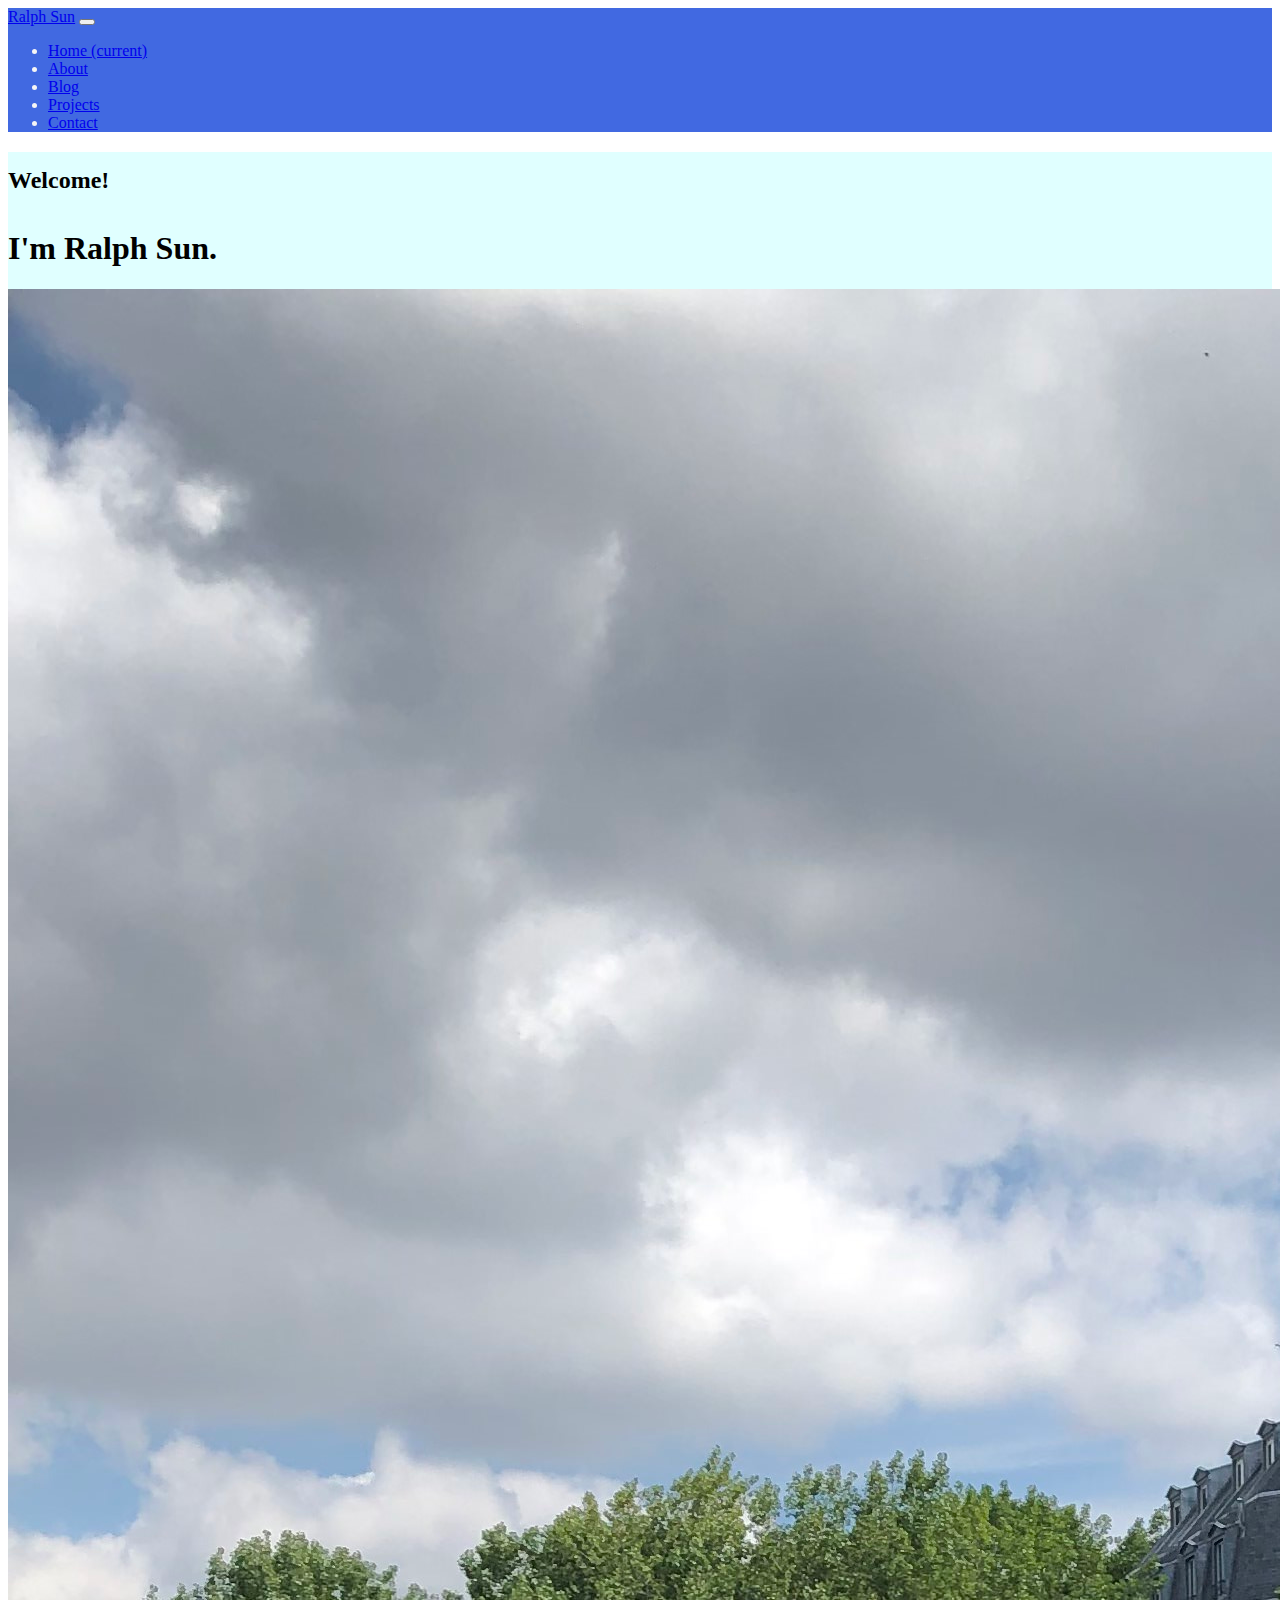
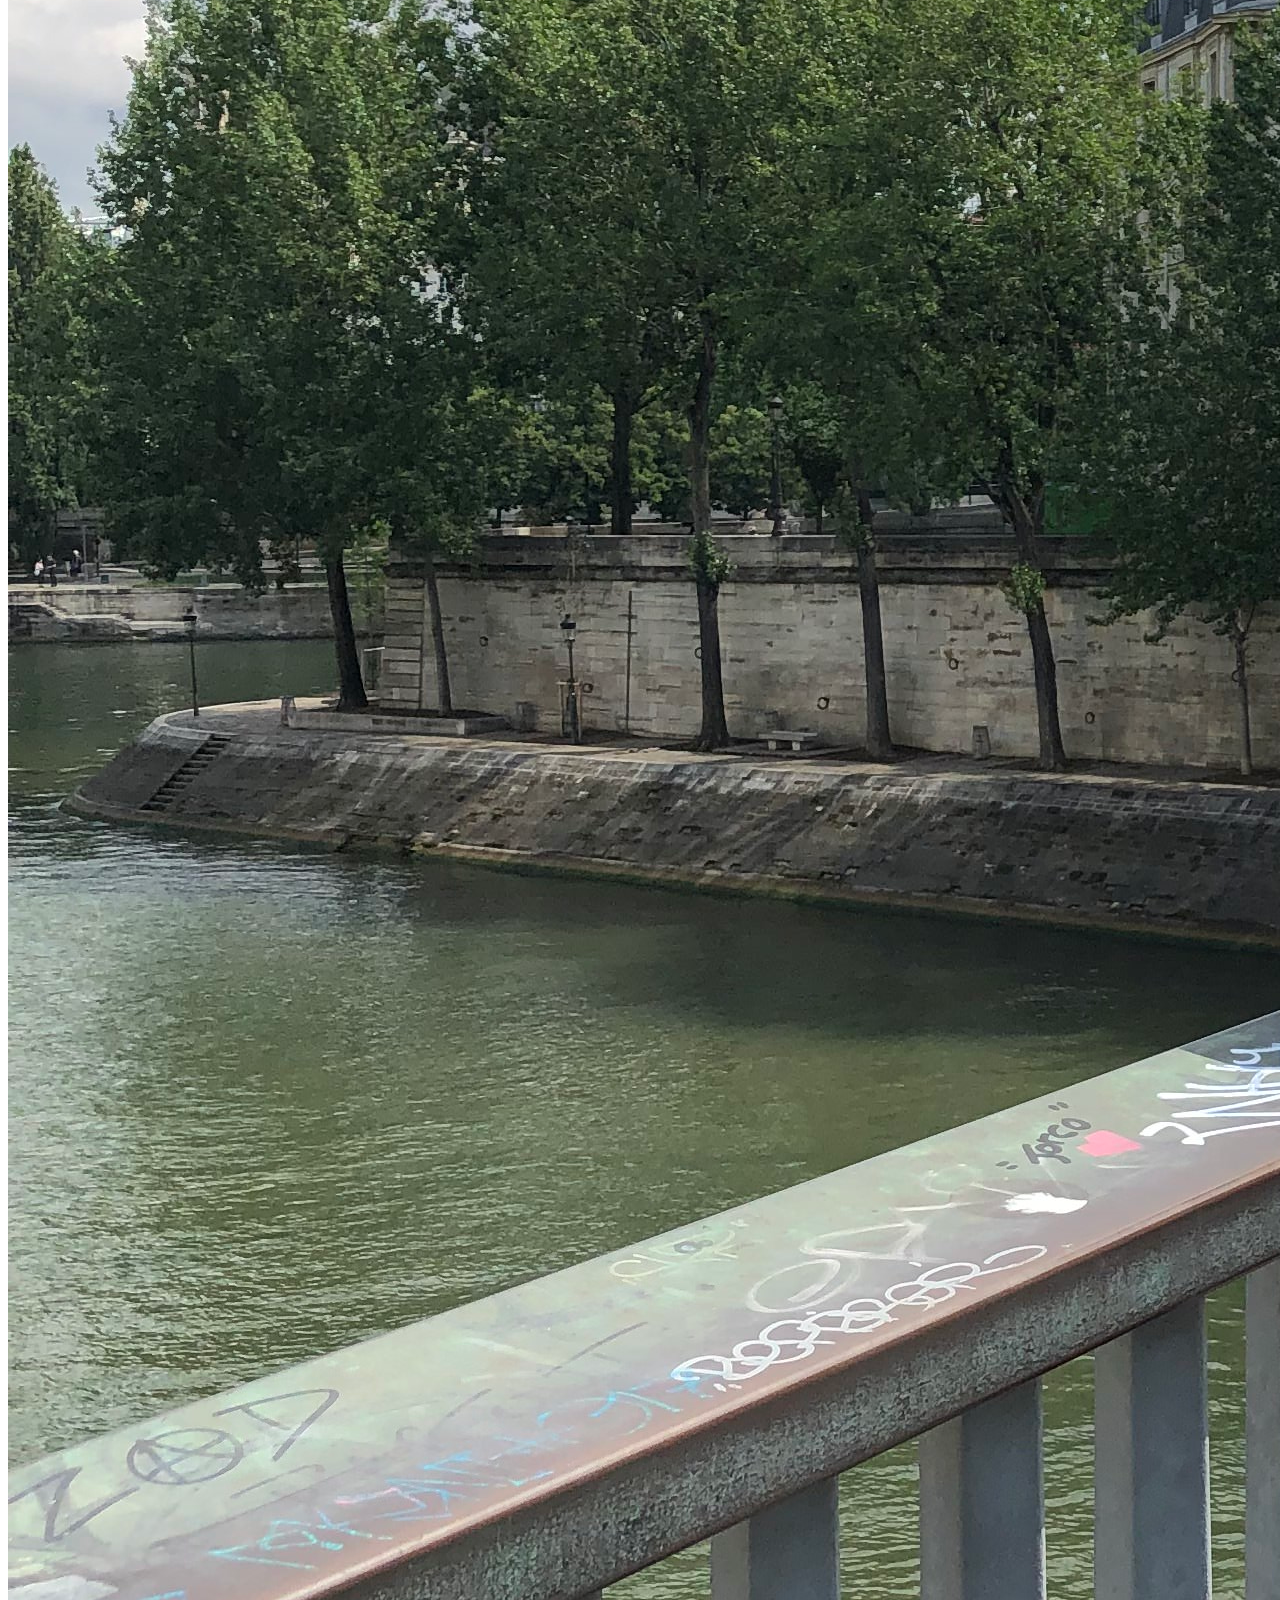
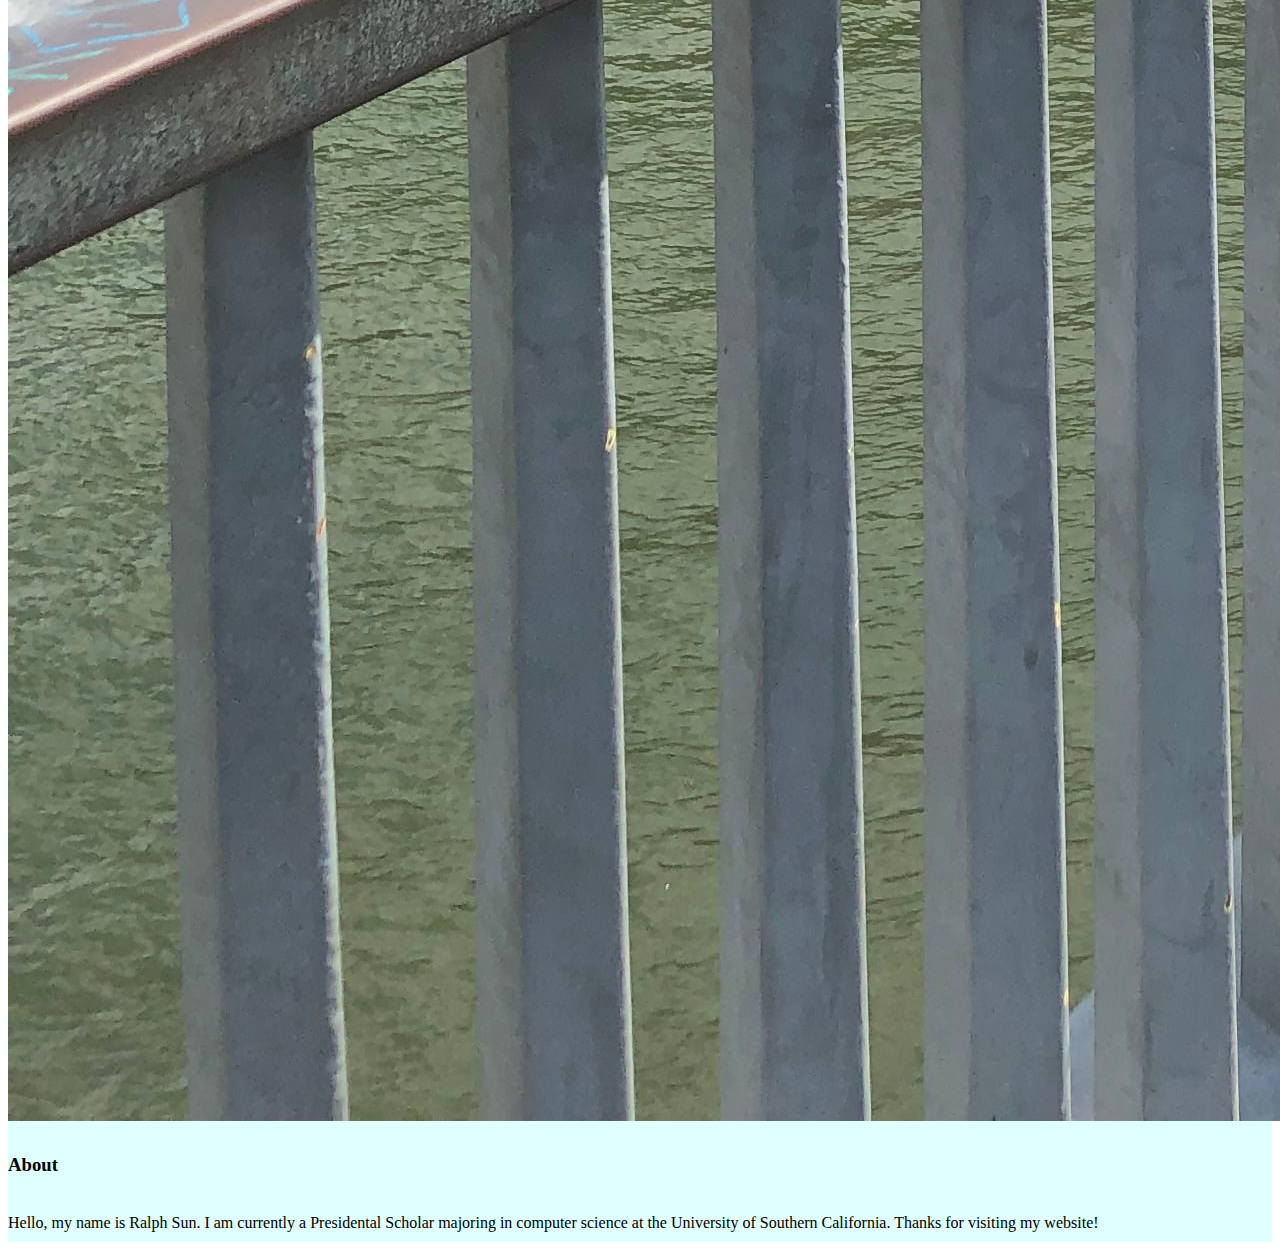
==== index.html @ d56e9500 "added new picture" ====
﻿<!DOCTYPE html>
<html lang="en-us">
<head>
    <title>Ralph Sun</title>
    <meta charset="utf-8">
    <meta name="viewport" content="width=device-width, initial-scale=1.0, shrink-to-fit=no">
    <link rel="stylesheet" href="style.css">
    <link rel="stylesheet" href="https://stackpath.bootstrapcdn.com/bootstrap/4.2.1/css/bootstrap.min.css" integrity="sha384-GJzZqFGwb1QTTN6wy59ffF1BuGJpLSa9DkKMp0DgiMDm4iYMj70gZWKYbI706tWS" crossorigin="anonymous">
</head>
<body>
    <nav class="navbar navbar-expand-lg navbar-light" style="background-color: royalblue;">
        <a class="navbar-brand" href="#">Ralph Sun</a>
        <button class="navbar-toggler" type="button" data-toggle="collapse" data-target="#navbarNav" aria-controls="navbarNav" aria-expanded="false" aria-label="Toggle navigation">
            <span class="navbar-toggler-icon"></span>
        </button>
        <div class="collapse navbar-collapse" id="navbarNav">
            <ul class="navbar-nav">
                <li class="nav-item-active">
                    <a class="nav-link" href="#">Home <span class="sr-only">(current)</span></a>
                </li>
                <li class="nav-item-active">
                    <a class="nav-link" href="#about">About</a>
                </li>
                <li class="nav-item-active">
                    <a class="nav-link" href="#blog">Blog</a>
                </li>
                <li class="nav-item-active">
                    <a class="nav-link" href="#projects">Projects</a>
                </li>
                <li class="nav-item-active">
                    <a class="nav-link" href="mailto:ralphsun@usc.edu" tabindex="-1" aria-disabled="true">Contact</a>
                </li>
            </ul>
        </div>
    </nav>

    <div class="main-content">
        <div>
            <h2>Welcome!</h2>
            <h1>I'm Ralph Sun.</h1>
        </div>
        <img src="/images/me.jpg" alt="Ralph Sun">
        <div id="about">
            <h3>About</h3>
            <p>Hello, my name is Ralph Sun.  I am currently a Presidental Scholar majoring in computer science at the University of Southern California.  Thanks for visiting my website!</p>
        </div>
    </div>

    <script src="https://code.jquery.com/jquery-3.3.1.slim.min.js" integrity="sha384-q8i/X+965DzO0rT7abK41JStQIAqVgRVzpbzo5smXKp4YfRvH+8abtTE1Pi6jizo" crossorigin="anonymous"></script>
    <script src="https://cdnjs.cloudflare.com/ajax/libs/popper.js/1.14.6/umd/popper.min.js" integrity="sha384-wHAiFfRlMFy6i5SRaxvfOCifBUQy1xHdJ/yoi7FRNXMRBu5WHdZYu1hA6ZOblgut" crossorigin="anonymous"></script>
    <script src="https://stackpath.bootstrapcdn.com/bootstrap/4.2.1/js/bootstrap.min.js" integrity="sha384-B0UglyR+jN6CkvvICOB2joaf5I4l3gm9GU6Hc1og6Ls7i6U/mkkaduKaBhlAXv9k" crossorigin="anonymous"></script>
</body>
</html>
---- style.css ----
.main-content {
    background-color: lightcyan;
}

h2 {
    padding-top: 15px;
    padding-bottom: 15px;
}

h3 {
    padding-top: 10px;
    padding-bottom: 10px;
}

p {
    padding-top: 10px;
    padding-bottom: 10px;
}

.nav-item-active {
    color: whitesmoke;
}

.navbar-toggler {
    color: whitesmoke;
}
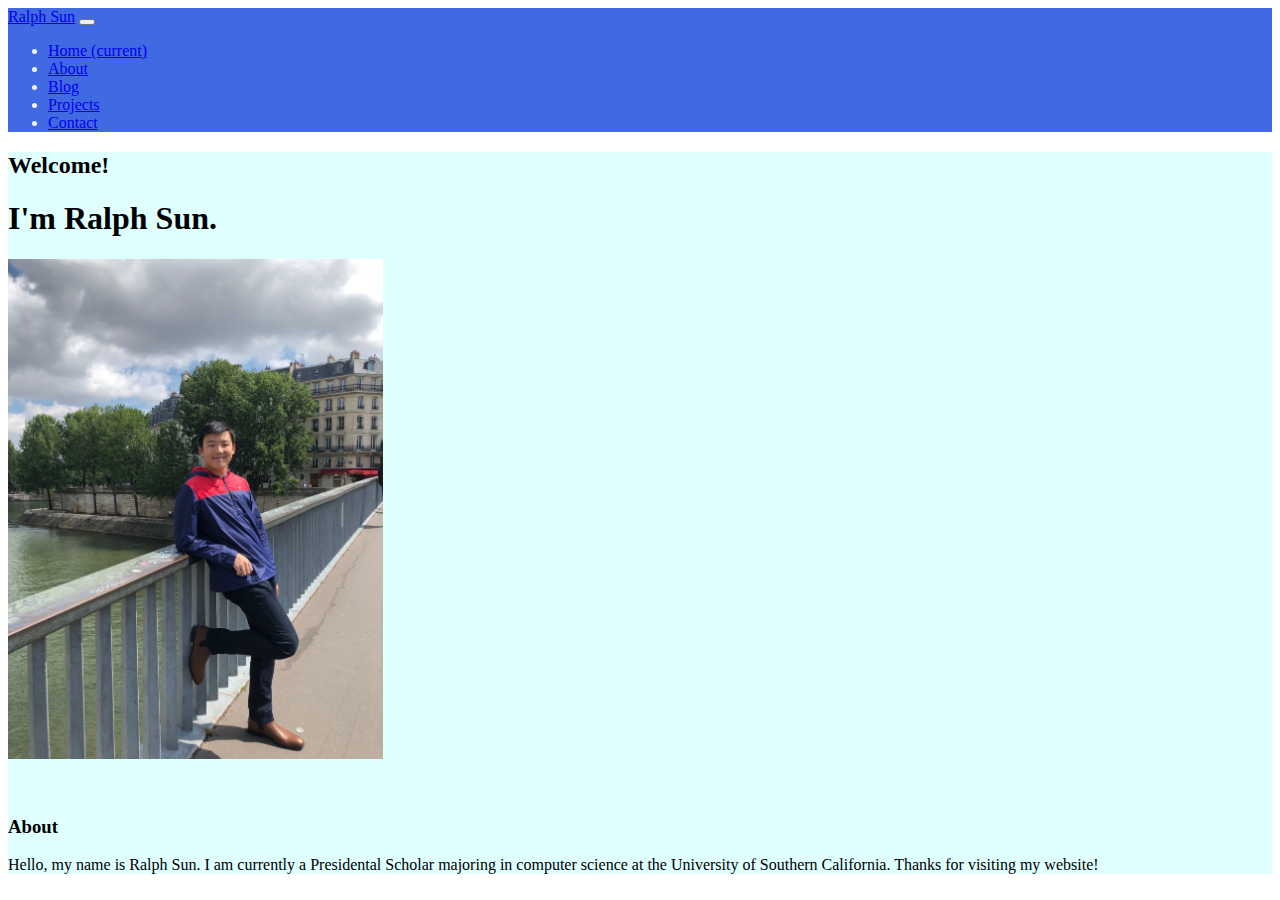
==== commit 8b01b66d: "finally the image flipped right" ====
--- a/index.html
+++ b/index.html
@@ -39,7 +39,13 @@
             <h2>Welcome!</h2>
             <h1>I'm Ralph Sun.</h1>
         </div>
-        <img src="/images/me.jpg" alt="Ralph Sun">
+        <div class="image-container">
+            <img src="images/me.jpg" alt="Ralph Sun">
+            <p>
+                Showing off my chelsea boots on the Seine.
+            </p>
+        </div>
+        
         <div id="about">
             <h3>About</h3>
             <p>Hello, my name is Ralph Sun.  I am currently a Presidental Scholar majoring in computer science at the University of Southern California.  Thanks for visiting my website!</p>
--- a/style.css
+++ b/style.css
@@ -1,20 +1,24 @@
+.image-container {
+    margin-left: auto;
+    margin-right: auto;
+}
+
+.image-container > img {
+    max-height: 500px;
+}
+
+.image-container > p {
+    text-align: center;
+    visibility: hidden;
+}
+
+.image-container:hover > p {
+    text-align: center;
+    visibility: visible;
+}
+
 .main-content {
     background-color: lightcyan;
-}
-
-h2 {
-    padding-top: 15px;
-    padding-bottom: 15px;
-}
-
-h3 {
-    padding-top: 10px;
-    padding-bottom: 10px;
-}
-
-p {
-    padding-top: 10px;
-    padding-bottom: 10px;
 }
 
 .nav-item-active {
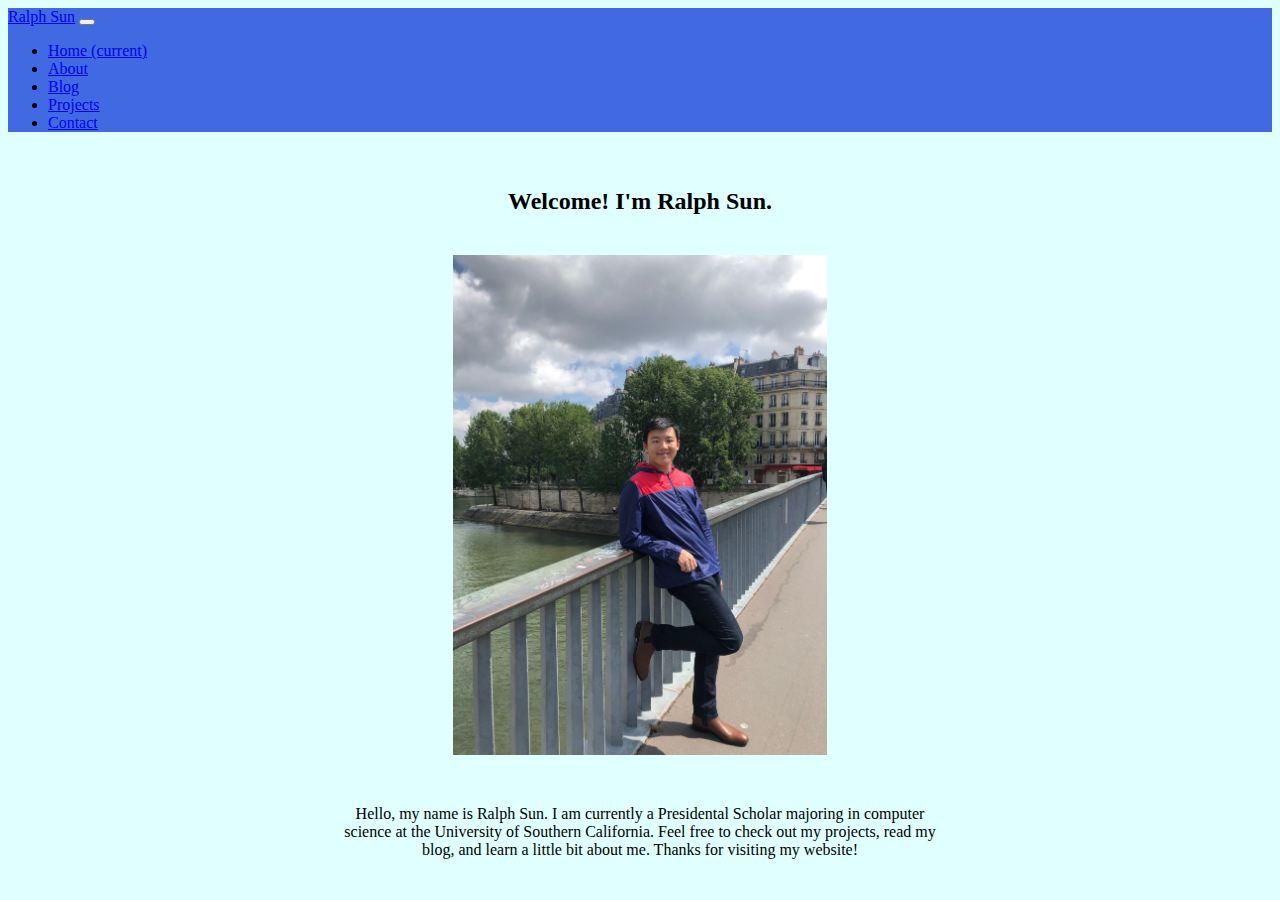
==== commit 3a39d6ea: "home page starting to look good" ====
--- a/index.html
+++ b/index.html
@@ -8,36 +8,34 @@
     <link rel="stylesheet" href="https://stackpath.bootstrapcdn.com/bootstrap/4.2.1/css/bootstrap.min.css" integrity="sha384-GJzZqFGwb1QTTN6wy59ffF1BuGJpLSa9DkKMp0DgiMDm4iYMj70gZWKYbI706tWS" crossorigin="anonymous">
 </head>
 <body>
-    <nav class="navbar navbar-expand-lg navbar-light" style="background-color: royalblue;">
-        <a class="navbar-brand" href="#">Ralph Sun</a>
-        <button class="navbar-toggler" type="button" data-toggle="collapse" data-target="#navbarNav" aria-controls="navbarNav" aria-expanded="false" aria-label="Toggle navigation">
-            <span class="navbar-toggler-icon"></span>
-        </button>
-        <div class="collapse navbar-collapse" id="navbarNav">
-            <ul class="navbar-nav">
-                <li class="nav-item-active">
-                    <a class="nav-link" href="#">Home <span class="sr-only">(current)</span></a>
-                </li>
-                <li class="nav-item-active">
-                    <a class="nav-link" href="#about">About</a>
-                </li>
-                <li class="nav-item-active">
-                    <a class="nav-link" href="#blog">Blog</a>
-                </li>
-                <li class="nav-item-active">
-                    <a class="nav-link" href="#projects">Projects</a>
-                </li>
-                <li class="nav-item-active">
-                    <a class="nav-link" href="mailto:ralphsun@usc.edu" tabindex="-1" aria-disabled="true">Contact</a>
-                </li>
-            </ul>
-        </div>
-    </nav>
-
     <div class="main-content">
-        <div>
-            <h2>Welcome!</h2>
-            <h1>I'm Ralph Sun.</h1>
+        <nav class="navbar navbar-expand-lg navbar-light" style="background-color: royalblue;">
+            <a class="navbar-brand" href="#">Ralph Sun</a>
+            <button class="navbar-toggler" type="button" data-toggle="collapse" data-target="#navbarNav" aria-controls="navbarNav" aria-expanded="false" aria-label="Toggle navigation">
+                <span class="navbar-toggler-icon"></span>
+            </button>
+            <div class="collapse navbar-collapse" id="navbarNav">
+                <ul class="navbar-nav">
+                    <li class="nav-item-active">
+                        <a class="nav-link" href="#">Home <span class="sr-only">(current)</span></a>
+                    </li>
+                    <li class="nav-item-active">
+                        <a class="nav-link" href="about.html">About</a>
+                    </li>
+                    <li class="nav-item-active">
+                        <a class="nav-link" href="blog.html">Blog</a>
+                    </li>
+                    <li class="nav-item-active">
+                        <a class="nav-link" href="#">Projects</a>
+                    </li>
+                    <li class="nav-item-active">
+                        <a class="nav-link" href="mailto:ralphsun@usc.edu" tabindex="-1" aria-disabled="true">Contact</a>
+                    </li>
+                </ul>
+            </div>
+        </nav>
+        <div class="heading">
+            <h2>Welcome!  I'm Ralph Sun.</h2>
         </div>
         <div class="image-container">
             <img src="images/me.jpg" alt="Ralph Sun">
@@ -45,10 +43,11 @@
                 Showing off my chelsea boots on the Seine.
             </p>
         </div>
-        
-        <div id="about">
-            <h3>About</h3>
-            <p>Hello, my name is Ralph Sun.  I am currently a Presidental Scholar majoring in computer science at the University of Southern California.  Thanks for visiting my website!</p>
+        <div id="intro">
+            <p>
+                Hello, my name is Ralph Sun.  I am currently a Presidental Scholar majoring in computer science at the University of Southern California.  
+                Feel free to check out my projects, read my blog, and learn a little bit about me.  Thanks for visiting my website!
+            </p>
         </div>
     </div>
 
--- a/style.css
+++ b/style.css
@@ -1,9 +1,16 @@
-.image-container {
-    margin-left: auto;
-    margin-right: auto;
+html {
+    background-color: lightcyan;
+}
+
+.heading {
+    padding: 20px;
+    text-align: center;
 }
 
 .image-container > img {
+    display: block;
+    margin-left: auto;
+    margin-right: auto;
     max-height: 500px;
 }
 
@@ -21,10 +28,9 @@
     background-color: lightcyan;
 }
 
-.nav-item-active {
-    color: whitesmoke;
-}
-
-.navbar-toggler {
-    color: whitesmoke;
+#intro {
+    margin-left: auto;
+    margin-right: auto;
+    text-align: center;
+    width: 600px;
 }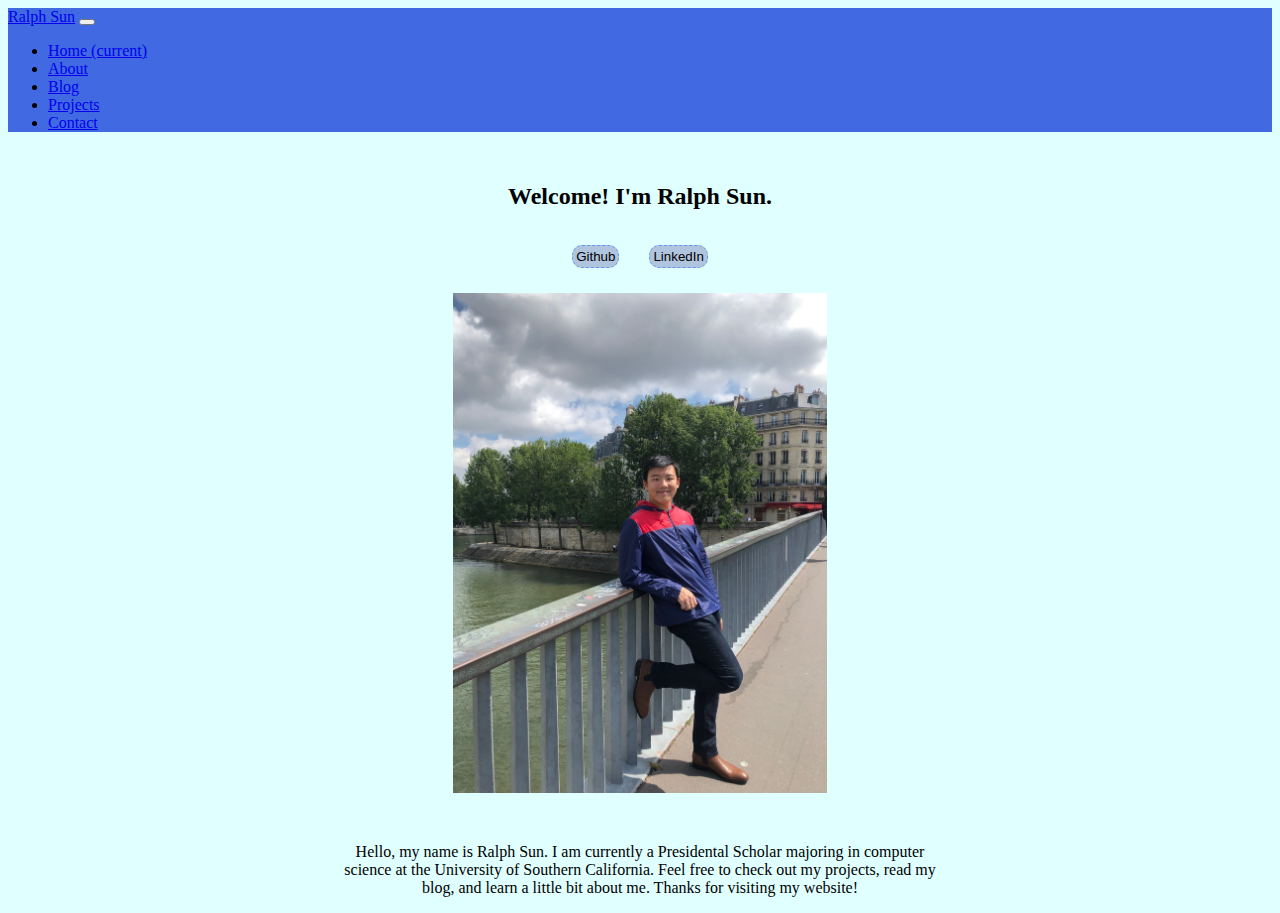
==== commit 526ea2b8: "added buttons" ====
--- a/index.html
+++ b/index.html
@@ -37,6 +37,10 @@
         <div class="heading">
             <h2>Welcome!  I'm Ralph Sun.</h2>
         </div>
+        <div class="buttons">
+            <button type="button">Github</button>
+            <button type="button">LinkedIn</button>
+        </div>
         <div class="image-container">
             <img src="images/me.jpg" alt="Ralph Sun">
             <p>
--- a/style.css
+++ b/style.css
@@ -2,8 +2,24 @@
     background-color: lightcyan;
 }
 
+.buttons {
+    display: flex;
+    align-items: center;
+    justify-content: center;
+    padding-bottom: 25px;
+}
+
+.buttons > button {
+    background-color: lightsteelblue;
+    border: 1px dashed cornflowerblue;
+    border-radius: 10px;
+    margin-left: 15px;
+    margin-right: 15px;
+    padding: 3px;
+}
+
 .heading {
-    padding: 20px;
+    padding: 15px;
     text-align: center;
 }
 
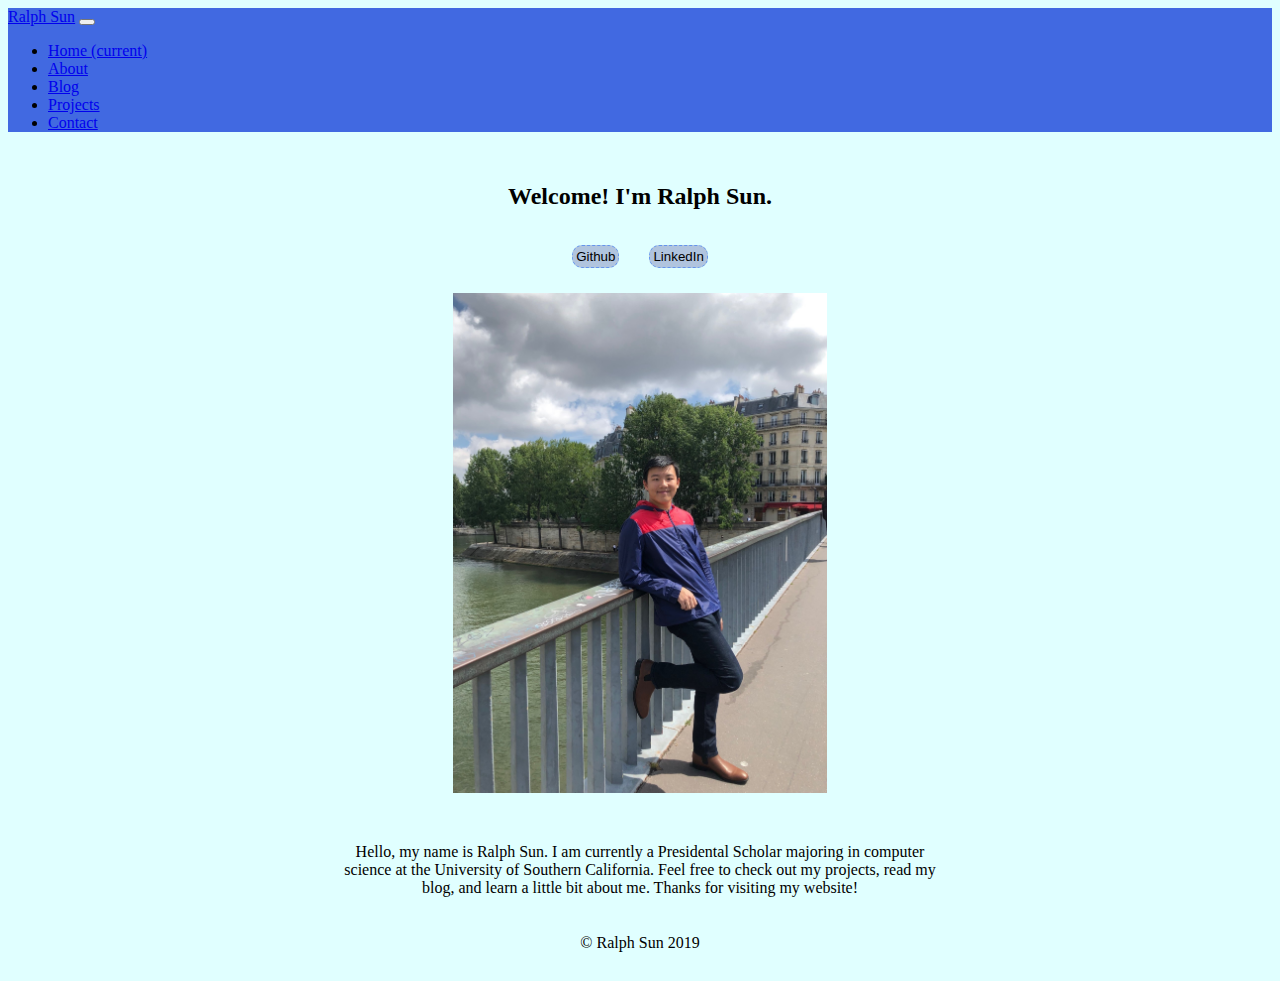
==== commit b1b155ec: "added footer" ====
--- a/index.html
+++ b/index.html
@@ -53,8 +53,11 @@
                 Feel free to check out my projects, read my blog, and learn a little bit about me.  Thanks for visiting my website!
             </p>
         </div>
+        <div class="footer">
+            <p>&copy; Ralph Sun 2019</p>
+        </div>
     </div>
-
+    <script src="js/script.js"></script>
     <script src="https://code.jquery.com/jquery-3.3.1.slim.min.js" integrity="sha384-q8i/X+965DzO0rT7abK41JStQIAqVgRVzpbzo5smXKp4YfRvH+8abtTE1Pi6jizo" crossorigin="anonymous"></script>
     <script src="https://cdnjs.cloudflare.com/ajax/libs/popper.js/1.14.6/umd/popper.min.js" integrity="sha384-wHAiFfRlMFy6i5SRaxvfOCifBUQy1xHdJ/yoi7FRNXMRBu5WHdZYu1hA6ZOblgut" crossorigin="anonymous"></script>
     <script src="https://stackpath.bootstrapcdn.com/bootstrap/4.2.1/js/bootstrap.min.js" integrity="sha384-B0UglyR+jN6CkvvICOB2joaf5I4l3gm9GU6Hc1og6Ls7i6U/mkkaduKaBhlAXv9k" crossorigin="anonymous"></script>
--- a/style.css
+++ b/style.css
@@ -16,6 +16,11 @@
     margin-left: 15px;
     margin-right: 15px;
     padding: 3px;
+}
+
+.footer {
+    padding: 5px;
+    text-align: center;
 }
 
 .heading {
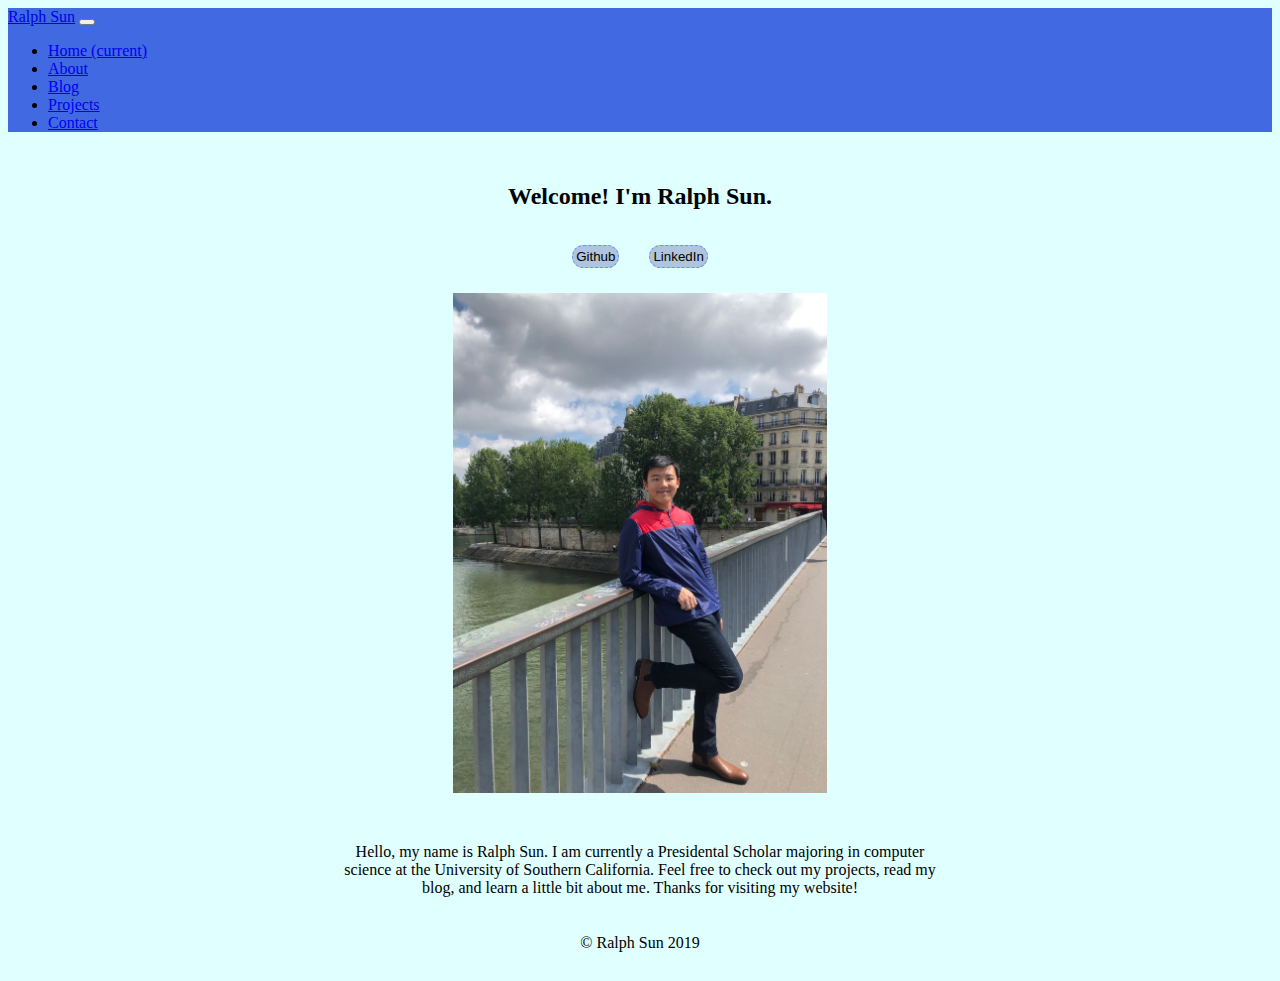
==== commit a976e675: "buttons working great" ====
--- a/index.html
+++ b/index.html
@@ -38,8 +38,8 @@
             <h2>Welcome!  I'm Ralph Sun.</h2>
         </div>
         <div class="buttons">
-            <button type="button">Github</button>
-            <button type="button">LinkedIn</button>
+            <button id="github-button" type="button">Github</button>
+            <button id="linkedin-button" type="button">LinkedIn</button>
         </div>
         <div class="image-container">
             <img src="images/me.jpg" alt="Ralph Sun">
--- a/style.css
+++ b/style.css
@@ -12,7 +12,7 @@
 .buttons > button {
     background-color: lightsteelblue;
     border: 1px dashed cornflowerblue;
-    border-radius: 10px;
+    border-radius: 15px;
     margin-left: 15px;
     margin-right: 15px;
     padding: 3px;
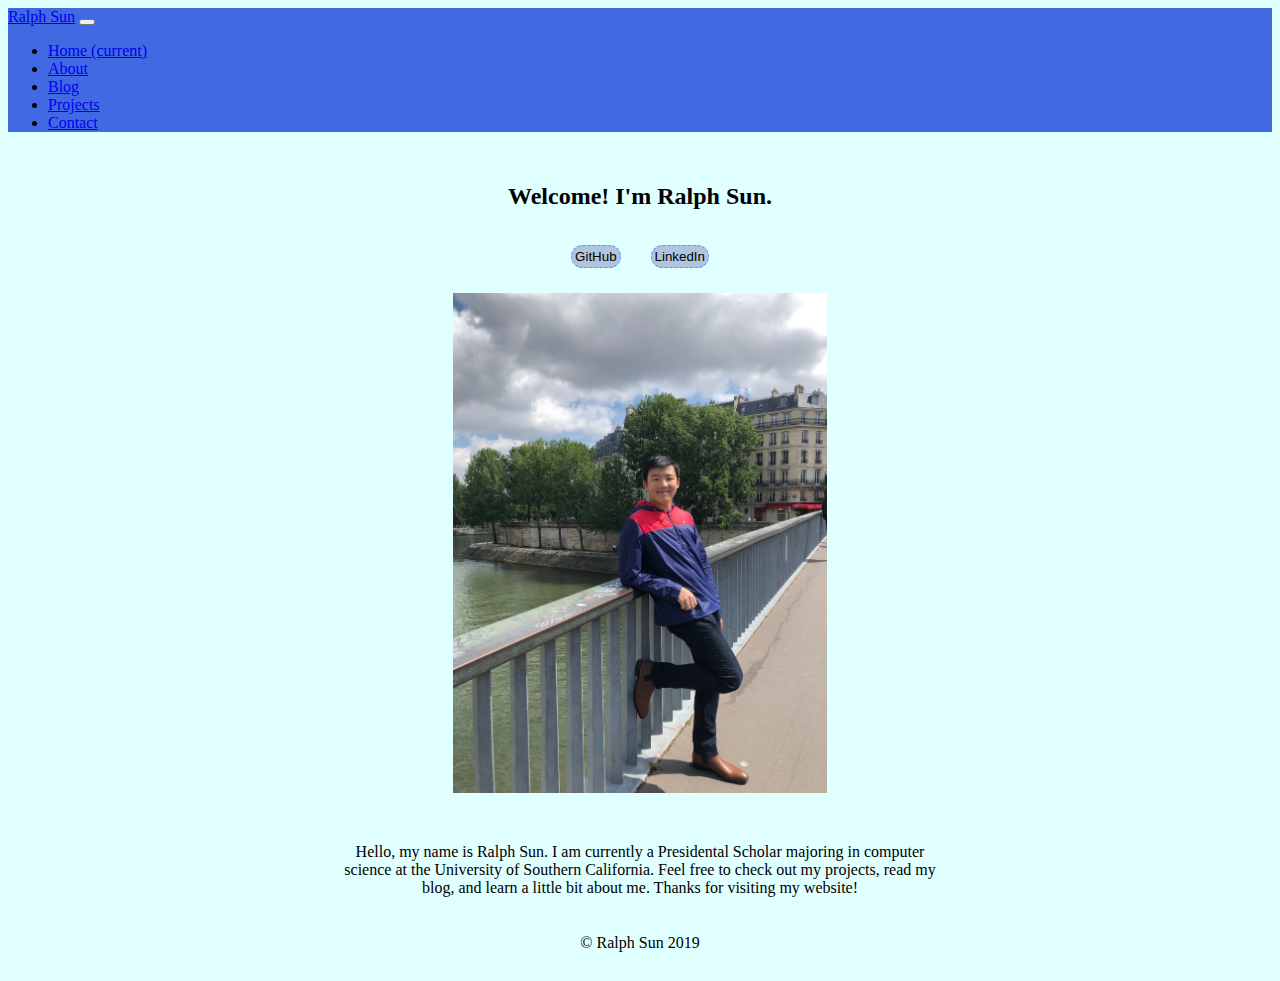
==== commit 4a4249e7: "hopefully this works" ====
--- a/index.html
+++ b/index.html
@@ -26,7 +26,7 @@
                         <a class="nav-link" href="blog.html">Blog</a>
                     </li>
                     <li class="nav-item-active">
-                        <a class="nav-link" href="#">Projects</a>
+                        <a class="nav-link" href="projects.html">Projects</a>
                     </li>
                     <li class="nav-item-active">
                         <a class="nav-link" href="mailto:ralphsun@usc.edu" tabindex="-1" aria-disabled="true">Contact</a>
@@ -38,7 +38,7 @@
             <h2>Welcome!  I'm Ralph Sun.</h2>
         </div>
         <div class="buttons">
-            <button id="github-button" type="button">Github</button>
+            <button id="github-button" type="button">GitHub</button>
             <button id="linkedin-button" type="button">LinkedIn</button>
         </div>
         <div class="image-container">
